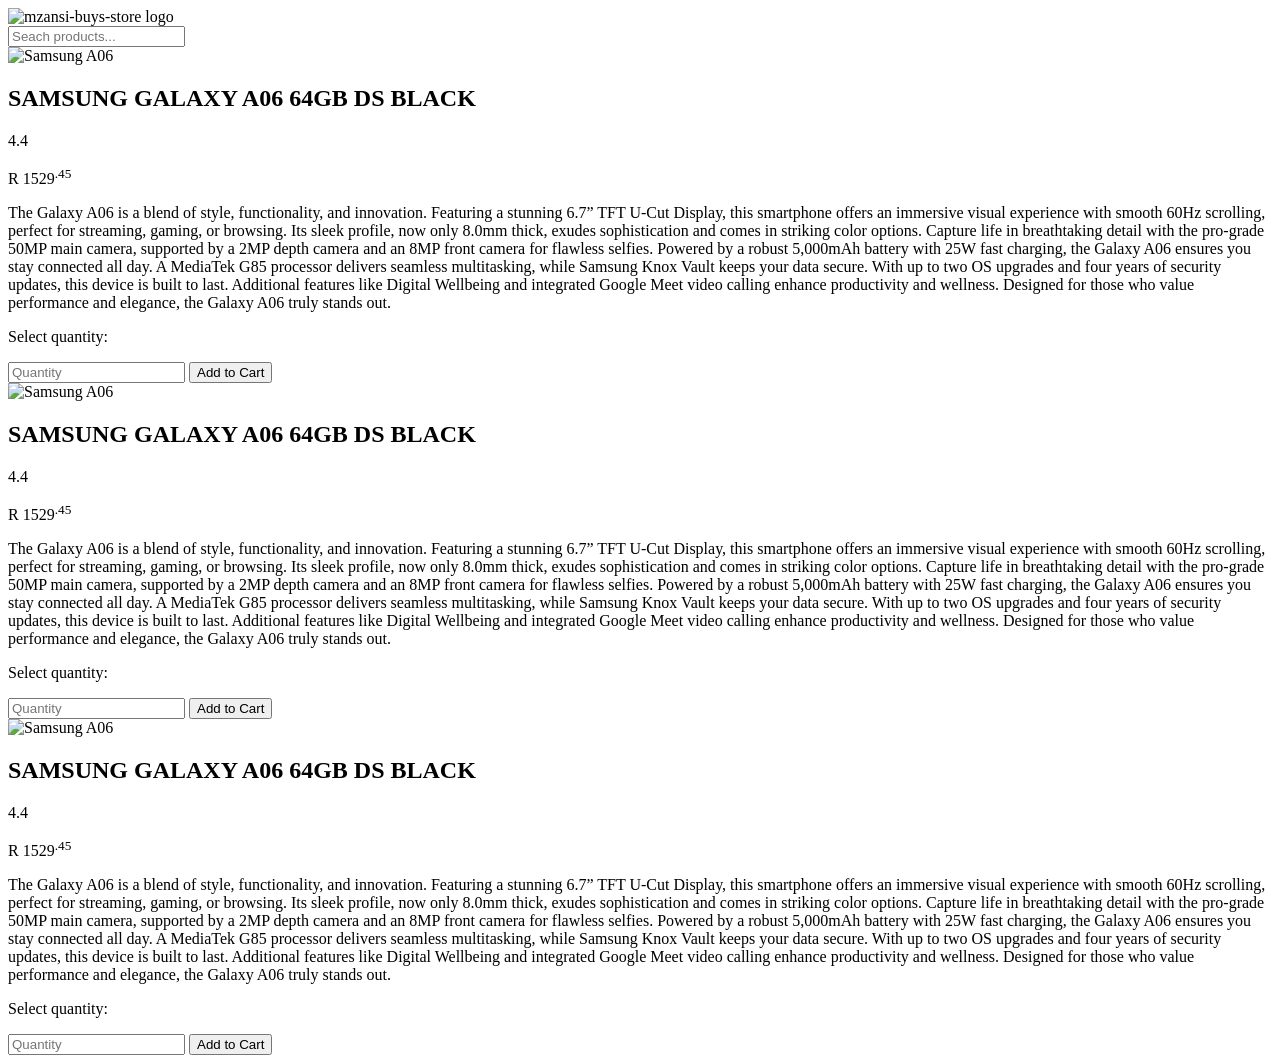
==== html/product.html @ aa526876 "Working on product details page" ====
<!DOCTYPE html>
<html lang="en">
<head>
    <meta charset="UTF-8">
    <meta name="viewport" content="width=device-width, initial-scale=1.0">
    <link rel="stylesheet" href="https://cdnjs.cloudflare.com/ajax/libs/font-awesome/7.0.1/css/all.min.css" integrity="sha512-2SwdPD6INVrV/lHTZbO2nodKhrnDdJK9/kg2XD1r9uGqPo1cUbujc+IYdlYdEErWNu69gVcYgdxlmVmzTWnetw==" crossorigin="anonymous" referrerpolicy="no-referrer" />
    <link rel="stylesheet" href="/mzansi-buys-store/css/product.css">
    <title>Product Details</title>
</head>
<body>
    <div class="container">
           <header>
            <nav>
                <img src="/mzansi-buys-store/assets/mzansi buy store logo.png" alt="mzansi-buys-store logo">
                <form action="">
                    <input type="search" placeholder="Seach products...">
                    <i class="fa-solid fa-magnifying-glass"></i>
                </form>
                 <a href="cart.html"><i class="fa-solid fa-cart-shopping"></i></a>
            </nav>
        </header>
        <main>
            <div class="electronic-container-details">
                <div class="electronic-details-1">
                    <img src="/mzansi-buys-store/assets/Samsung Galaxy A06.png" alt="Samsung A06">
                    <h2>SAMSUNG GALAXY A06 64GB DS BLACK</h2>
                    <div class="detailed-rating">
                        <p>4.4</p>
                        <div class="rating">
                            <i class="fa-solid fa-star"></i>
                            <i class="fa-solid fa-star"></i>
                            <i class="fa-solid fa-star"></i>
                            <i class="fa-solid fa-star"></i>
                            <i class="fa-solid fa-star-half-stroke"></i>
                        </div> 
                    </div>
                        <p>R 1529<sup>.45</sup></p>
                        <p class="product-decription">
                            The Galaxy A06 is a blend of style, functionality, and innovation. Featuring a stunning 6.7” TFT U-Cut Display, this smartphone offers an immersive visual experience with smooth 60Hz scrolling, perfect for streaming, gaming, or browsing. 
                            Its sleek profile, now only 8.0mm thick, exudes sophistication and comes in striking color options. Capture life in breathtaking detail with the pro-grade 50MP main camera, supported by a 2MP depth camera and an 8MP front camera for flawless selfies. 
                            Powered by a robust 5,000mAh battery with 25W fast charging, the Galaxy A06 ensures you stay connected all day. 
                            A MediaTek G85 processor delivers seamless multitasking, while Samsung Knox Vault keeps your data secure. With up to two OS upgrades and four years of security updates, this device is built to last. 
                            Additional features like Digital Wellbeing and integrated Google Meet video calling enhance productivity and wellness. 
                            Designed for those who value performance and elegance, the Galaxy A06 truly stands out.
                        </p>
                        <p>Select quantity:</p>
                        <input type="number" placeholder="Quantity">
                        <button>Add to Cart</button>
                </div>
                <div class="electronic-details-1">
                    <img src="/mzansi-buys-store/assets/Samsung Galaxy A06.png" alt="Samsung A06">
                    <h2>SAMSUNG GALAXY A06 64GB DS BLACK</h2>
                    <div class="detailed-rating">
                        <p>4.4</p>
                        <div class="rating">
                            <i class="fa-solid fa-star"></i>
                            <i class="fa-solid fa-star"></i>
                            <i class="fa-solid fa-star"></i>
                            <i class="fa-solid fa-star"></i>
                            <i class="fa-solid fa-star-half-stroke"></i>
                        </div> 
                    </div>
                        <p>R 1529<sup>.45</sup></p>
                        <p class="product-decription">
                            The Galaxy A06 is a blend of style, functionality, and innovation. Featuring a stunning 6.7” TFT U-Cut Display, this smartphone offers an immersive visual experience with smooth 60Hz scrolling, perfect for streaming, gaming, or browsing. 
                            Its sleek profile, now only 8.0mm thick, exudes sophistication and comes in striking color options. Capture life in breathtaking detail with the pro-grade 50MP main camera, supported by a 2MP depth camera and an 8MP front camera for flawless selfies. 
                            Powered by a robust 5,000mAh battery with 25W fast charging, the Galaxy A06 ensures you stay connected all day. 
                            A MediaTek G85 processor delivers seamless multitasking, while Samsung Knox Vault keeps your data secure. With up to two OS upgrades and four years of security updates, this device is built to last. 
                            Additional features like Digital Wellbeing and integrated Google Meet video calling enhance productivity and wellness. 
                            Designed for those who value performance and elegance, the Galaxy A06 truly stands out.
                        </p>
                        <p>Select quantity:</p>
                        <input type="number" placeholder="Quantity">
                        <button>Add to Cart</button>
                </div>
                <div class="electronic-details-1">
                    <img src="/mzansi-buys-store/assets/Samsung Galaxy A06.png" alt="Samsung A06">
                    <h2>SAMSUNG GALAXY A06 64GB DS BLACK</h2>
                    <div class="detailed-rating">
                        <p>4.4</p>
                        <div class="rating">
                            <i class="fa-solid fa-star"></i>
                            <i class="fa-solid fa-star"></i>
                            <i class="fa-solid fa-star"></i>
                            <i class="fa-solid fa-star"></i>
                            <i class="fa-solid fa-star-half-stroke"></i>
                        </div> 
                    </div>
                        <p>R 1529<sup>.45</sup></p>
                        <p class="product-decription">
                            The Galaxy A06 is a blend of style, functionality, and innovation. Featuring a stunning 6.7” TFT U-Cut Display, this smartphone offers an immersive visual experience with smooth 60Hz scrolling, perfect for streaming, gaming, or browsing. 
                            Its sleek profile, now only 8.0mm thick, exudes sophistication and comes in striking color options. Capture life in breathtaking detail with the pro-grade 50MP main camera, supported by a 2MP depth camera and an 8MP front camera for flawless selfies. 
                            Powered by a robust 5,000mAh battery with 25W fast charging, the Galaxy A06 ensures you stay connected all day. 
                            A MediaTek G85 processor delivers seamless multitasking, while Samsung Knox Vault keeps your data secure. With up to two OS upgrades and four years of security updates, this device is built to last. 
                            Additional features like Digital Wellbeing and integrated Google Meet video calling enhance productivity and wellness. 
                            Designed for those who value performance and elegance, the Galaxy A06 truly stands out.
                        </p>
                        <p>Select quantity:</p>
                        <input type="number" placeholder="Quantity">
                        <button>Add to Cart</button>
                </div>
            </div>
        </main>
    </div>
</body>
</html>
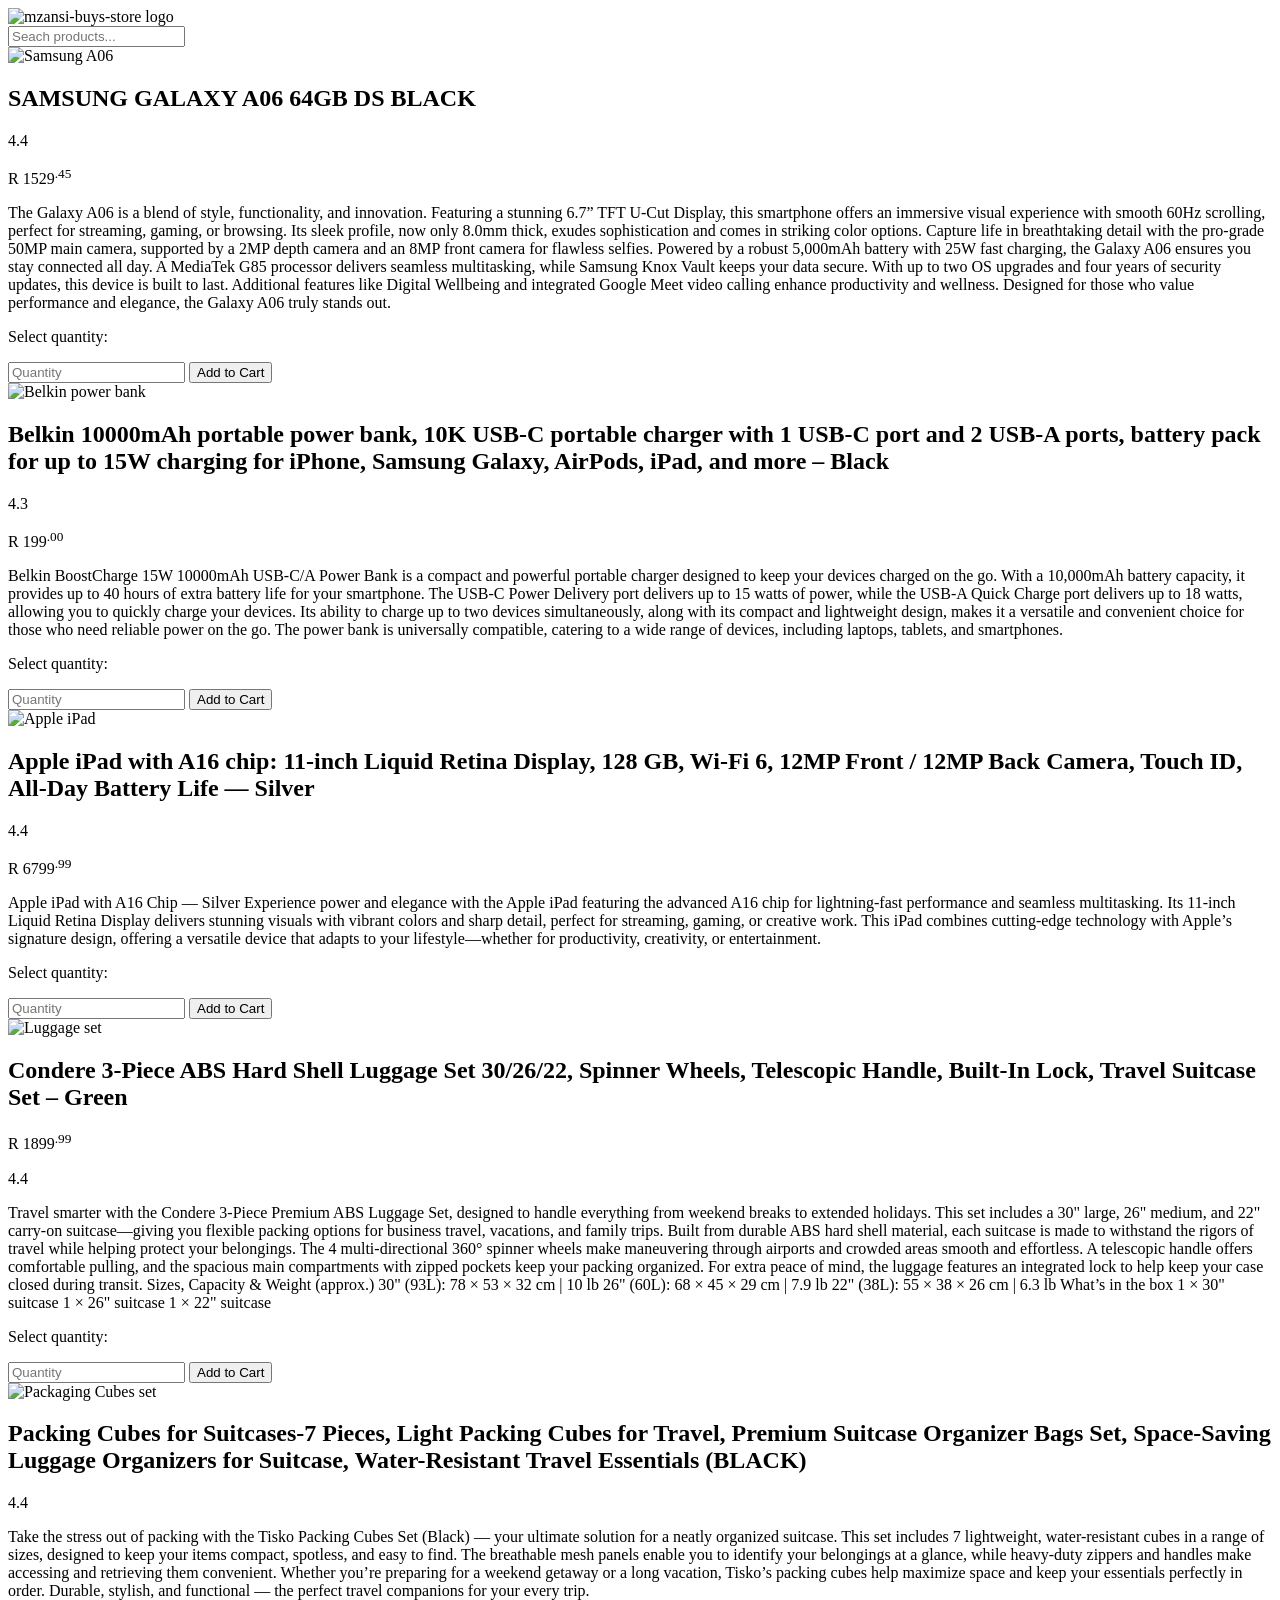
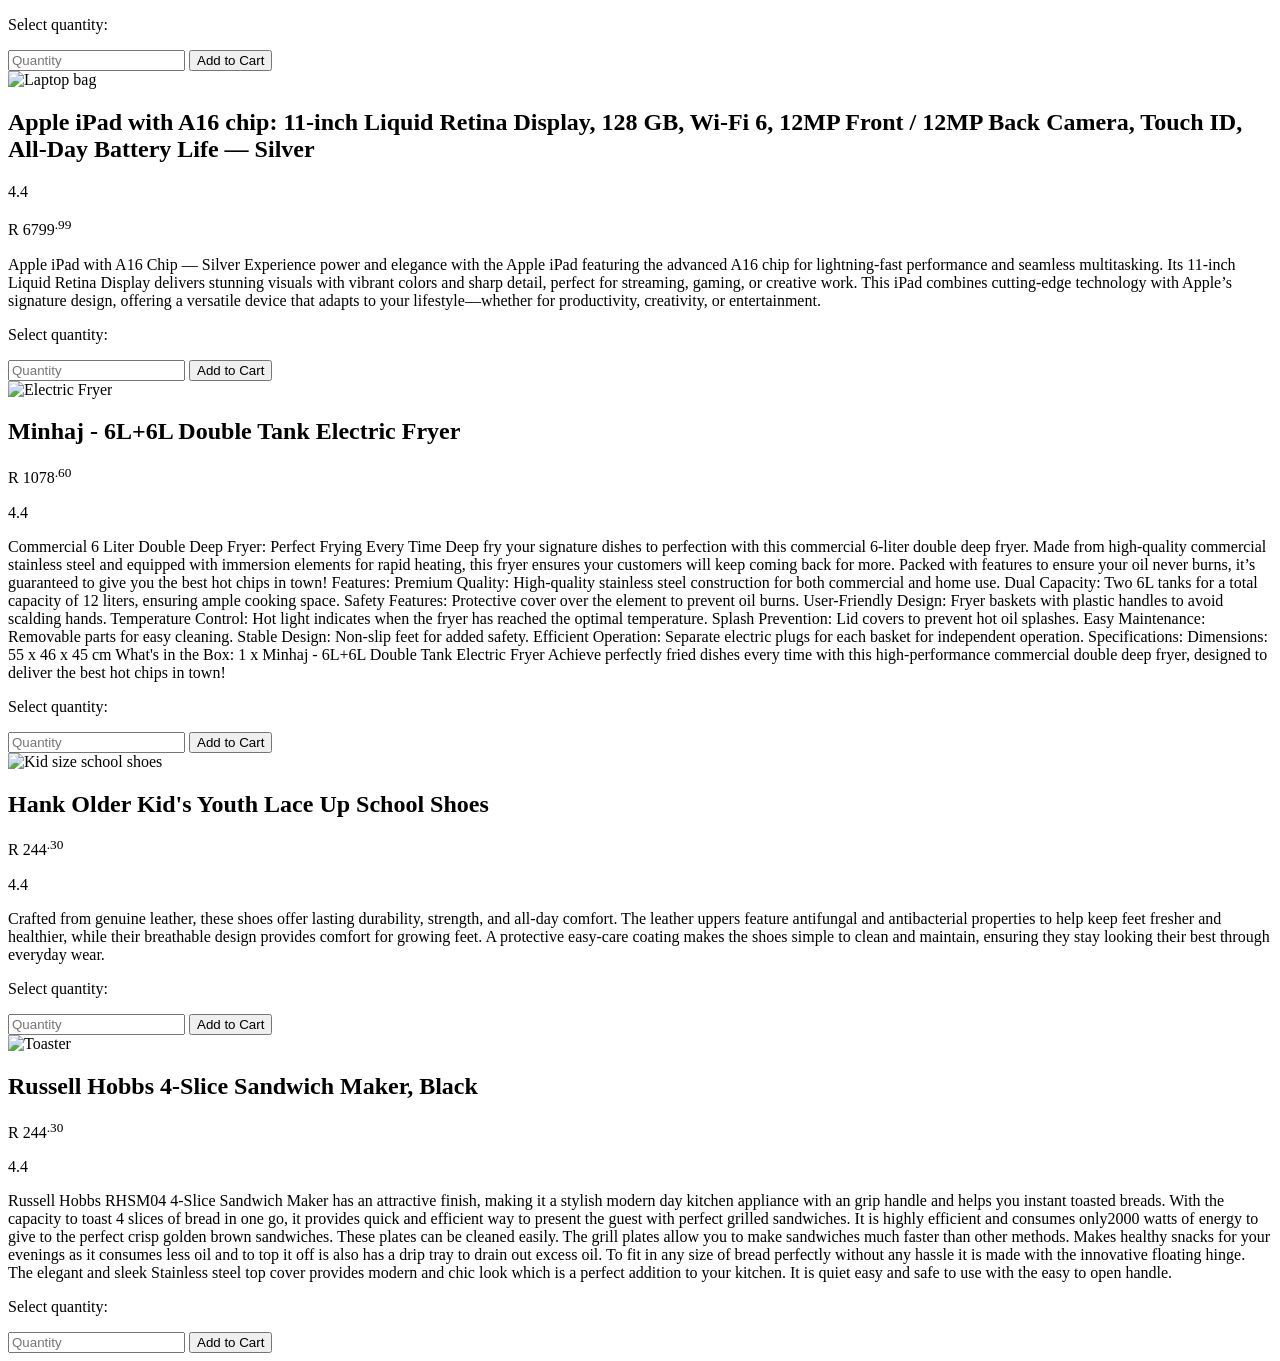
==== commit 62dfea0e: "Created product detalis page" ====
--- a/html/product.html
+++ b/html/product.html
@@ -21,10 +21,13 @@
         </header>
         <main>
             <div class="electronic-container-details">
-                <div class="electronic-details-1">
-                    <img src="/mzansi-buys-store/assets/Samsung Galaxy A06.png" alt="Samsung A06">
-                    <h2>SAMSUNG GALAXY A06 64GB DS BLACK</h2>
-                    <div class="detailed-rating">
+                <div class="electronic-details-1 elec-details">
+                    <div class="img-div">
+                        <img src="/mzansi-buys-store/assets/Samsung Galaxy A06.png" alt="Samsung A06">
+                    </div>
+                    <div class="info1">
+                        <h2>SAMSUNG GALAXY A06 64GB DS BLACK</h2>
+                        <div class="detailed-rating">
                         <p>4.4</p>
                         <div class="rating">
                             <i class="fa-solid fa-star"></i>
@@ -43,57 +46,212 @@
                             Additional features like Digital Wellbeing and integrated Google Meet video calling enhance productivity and wellness. 
                             Designed for those who value performance and elegance, the Galaxy A06 truly stands out.
                         </p>
-                        <p>Select quantity:</p>
-                        <input type="number" placeholder="Quantity">
-                        <button>Add to Cart</button>
-                </div>
-                <div class="electronic-details-1">
-                    <img src="/mzansi-buys-store/assets/Samsung Galaxy A06.png" alt="Samsung A06">
-                    <h2>SAMSUNG GALAXY A06 64GB DS BLACK</h2>
-                    <div class="detailed-rating">
-                        <p>4.4</p>
-                        <div class="rating">
-                            <i class="fa-solid fa-star"></i>
-                            <i class="fa-solid fa-star"></i>
-                            <i class="fa-solid fa-star"></i>
-                            <i class="fa-solid fa-star"></i>
-                            <i class="fa-solid fa-star-half-stroke"></i>
-                        </div> 
-                    </div>
-                        <p>R 1529<sup>.45</sup></p>
-                        <p class="product-decription">
-                            The Galaxy A06 is a blend of style, functionality, and innovation. Featuring a stunning 6.7” TFT U-Cut Display, this smartphone offers an immersive visual experience with smooth 60Hz scrolling, perfect for streaming, gaming, or browsing. 
-                            Its sleek profile, now only 8.0mm thick, exudes sophistication and comes in striking color options. Capture life in breathtaking detail with the pro-grade 50MP main camera, supported by a 2MP depth camera and an 8MP front camera for flawless selfies. 
-                            Powered by a robust 5,000mAh battery with 25W fast charging, the Galaxy A06 ensures you stay connected all day. 
-                            A MediaTek G85 processor delivers seamless multitasking, while Samsung Knox Vault keeps your data secure. With up to two OS upgrades and four years of security updates, this device is built to last. 
-                            Additional features like Digital Wellbeing and integrated Google Meet video calling enhance productivity and wellness. 
-                            Designed for those who value performance and elegance, the Galaxy A06 truly stands out.
-                        </p>
-                        <p>Select quantity:</p>
-                        <input type="number" placeholder="Quantity">
-                        <button>Add to Cart</button>
-                </div>
-                <div class="electronic-details-1">
-                    <img src="/mzansi-buys-store/assets/Samsung Galaxy A06.png" alt="Samsung A06">
-                    <h2>SAMSUNG GALAXY A06 64GB DS BLACK</h2>
-                    <div class="detailed-rating">
-                        <p>4.4</p>
-                        <div class="rating">
-                            <i class="fa-solid fa-star"></i>
-                            <i class="fa-solid fa-star"></i>
-                            <i class="fa-solid fa-star"></i>
-                            <i class="fa-solid fa-star"></i>
-                            <i class="fa-solid fa-star-half-stroke"></i>
-                        </div> 
-                    </div>
-                        <p>R 1529<sup>.45</sup></p>
-                        <p class="product-decription">
-                            The Galaxy A06 is a blend of style, functionality, and innovation. Featuring a stunning 6.7” TFT U-Cut Display, this smartphone offers an immersive visual experience with smooth 60Hz scrolling, perfect for streaming, gaming, or browsing. 
-                            Its sleek profile, now only 8.0mm thick, exudes sophistication and comes in striking color options. Capture life in breathtaking detail with the pro-grade 50MP main camera, supported by a 2MP depth camera and an 8MP front camera for flawless selfies. 
-                            Powered by a robust 5,000mAh battery with 25W fast charging, the Galaxy A06 ensures you stay connected all day. 
-                            A MediaTek G85 processor delivers seamless multitasking, while Samsung Knox Vault keeps your data secure. With up to two OS upgrades and four years of security updates, this device is built to last. 
-                            Additional features like Digital Wellbeing and integrated Google Meet video calling enhance productivity and wellness. 
-                            Designed for those who value performance and elegance, the Galaxy A06 truly stands out.
+                    </div>
+                    
+                        <p>Select quantity:</p>
+                        <input type="number" placeholder="Quantity">
+                        <button>Add to Cart</button>
+                </div>
+                <div class="electronic-details-2 elec-details">
+                    <img src="/mzansi-buys-store/assets/Belkin portable power bank.png" alt="Belkin power bank">
+                    <h2>Belkin 10000mAh portable power bank, 10K USB-C portable charger with 1 USB-C port and 2 USB-A ports, battery pack for up to 15W charging for iPhone, Samsung Galaxy, AirPods, iPad, and more – Black</h2>
+                    <div class="detailed-rating">
+                        <p>4.3</p>
+                        <div class="rating">
+                            <i class="fa-solid fa-star"></i>
+                            <i class="fa-solid fa-star"></i>
+                            <i class="fa-solid fa-star"></i>
+                            <i class="fa-solid fa-star"></i>
+                            <i class="fa-solid fa-star-half-stroke"></i>
+                        </div> 
+                    </div>
+                        <p>R 199<sup>.00</sup></p>
+                        <p class="product-decription">
+                            Belkin BoostCharge 15W 10000mAh USB-C/A Power Bank is a compact and powerful portable charger designed to keep your devices charged on the go. 
+                            With a 10,000mAh battery capacity, it provides up to 40 hours of extra battery life for your smartphone. 
+                            The USB-C Power Delivery port delivers up to 15 watts of power, while the USB-A Quick Charge port delivers up to 18 watts, allowing you to quickly charge your devices. 
+                            Its ability to charge up to two devices simultaneously, along with its compact and lightweight design, makes it a versatile and convenient choice for those who need reliable power on the go. 
+                            The power bank is universally compatible, catering to a wide range of devices, including laptops, tablets, and smartphones.
+                        <p>Select quantity:</p>
+                        <input type="number" placeholder="Quantity">
+                        <button>Add to Cart</button>
+                </div>
+                <div class="electronic-details-3 elec-details">
+                    <img src="/mzansi-buys-store/assets/Apple iPad.png" alt="Apple iPad">
+                    <h2>Apple iPad with A16 chip: 11-inch Liquid Retina Display, 128 GB, Wi-Fi 6, 12MP Front / 12MP Back Camera, Touch ID, All-Day Battery Life — Silver</h2>
+                    <div class="detailed-rating">
+                        <p>4.4</p>
+                        <div class="rating">
+                            <i class="fa-solid fa-star"></i>
+                            <i class="fa-solid fa-star"></i>
+                            <i class="fa-solid fa-star"></i>
+                            <i class="fa-solid fa-star"></i>
+                            <i class="fa-solid fa-star-half-stroke"></i>
+                        </div> 
+                    </div>
+                        <p>R 6799<sup>.99</sup></p>
+                        <p class="product-decription">
+                            Apple iPad with A16 Chip — Silver
+                            Experience power and elegance with the Apple iPad featuring the advanced A16 chip for lightning‑fast performance and seamless multitasking.
+                            Its 11‑inch Liquid Retina Display delivers stunning visuals with vibrant colors and sharp detail, perfect for streaming, gaming, or creative work.
+                            This iPad combines cutting‑edge technology with Apple’s signature design, offering a versatile device that adapts to your lifestyle—whether for productivity, creativity, or entertainment.
+                        </p>
+                        <p>Select quantity:</p>
+                        <input type="number" placeholder="Quantity">
+                        <button>Add to Cart</button>
+                </div>
+            </div>
+            <div class="luggage-container-details">
+                    <div class="luggage-details-1 lugg-details">
+                    <img src="/mzansi-buys-store/assets/Luggage set.png" alt="Luggage set">
+                    <h2>Condere 3-Piece ABS Hard Shell Luggage Set 30/26/22, Spinner Wheels, Telescopic Handle, Built-In Lock, Travel Suitcase Set – Green</h2>
+                    <div class="detailed-rating">
+                        <p>R 1899<sup>.99</sup></p>
+                        <p>4.4</p>
+                     <div class="rating">
+                        <i class="fa-solid fa-star"></i>
+                        <i class="fa-solid fa-star"></i>
+                        <i class="fa-solid fa-star"></i>
+                        <i class="fa-solid fa-star"></i>
+                        <i class="fa-solid fa-star"></i>
+                    </div>
+                    </div>
+                        <p class="product-decription">
+                            Travel smarter with the Condere 3-Piece Premium ABS Luggage Set, designed to handle everything from weekend breaks to extended holidays. 
+                            This set includes a 30" large, 26" medium, and 22" carry-on suitcase—giving you flexible packing options for business travel, vacations, and family trips. 
+                            Built from durable ABS hard shell material, each suitcase is made to withstand the rigors of travel while helping protect your belongings. 
+                            The 4 multi-directional 360° spinner wheels make maneuvering through airports and crowded areas smooth and effortless. 
+                            A telescopic handle offers comfortable pulling, and the spacious main compartments with zipped pockets keep your packing organized.
+                            For extra peace of mind, the luggage features an integrated lock to help keep your case closed during transit. 
+                            Sizes, Capacity & Weight (approx.) 30" (93L): 78 × 53 × 32 cm | 10 lb 26" (60L): 68 × 45 × 29 cm | 7.9 lb 22" (38L): 55 × 38 × 26 cm | 6.3 lb What’s in the box 1 × 30" suitcase 1 × 26" suitcase 1 × 22" suitcase
+                        </p>
+                        <p>Select quantity:</p>
+                        <input type="number" placeholder="Quantity">
+                        <button>Add to Cart</button>
+                </div>
+                    <div class="luggage-details-2 lugg-details">
+                    <img src="/mzansi-buys-store/assets/Packaging Cubes set.png" alt="Packaging Cubes set">
+                    <h2>Packing Cubes for Suitcases-7 Pieces, Light Packing Cubes for Travel, Premium Suitcase Organizer Bags Set, Space-Saving Luggage Organizers for Suitcase, Water-Resistant Travel Essentials (BLACK)</h2>
+                    <div class="detailed-rating">
+                        <p>4.4</p>
+                         <div class="rating">
+                        <i class="fa-solid fa-star"></i>
+                        <i class="fa-solid fa-star"></i>
+                        <i class="fa-solid fa-star"></i>
+                        <i class="fa-regular fa-star"></i>
+                        <i class="fa-regular fa-star"></i>
+                    </div>
+                    </div>
+                        <p class="product-decription">
+                            Take the stress out of packing with the Tisko Packing Cubes Set (Black) — your ultimate solution for a neatly organized suitcase. 
+                            This set includes 7 lightweight, water-resistant cubes in a range of sizes, designed to keep your items compact, spotless, and easy to find. 
+                            The breathable mesh panels enable you to identify your belongings at a glance, while heavy-duty zippers and handles make accessing and retrieving them convenient. 
+                            Whether you’re preparing for a weekend getaway or a long vacation, Tisko’s packing cubes help maximize space and keep your essentials perfectly in order. 
+                            Durable, stylish, and functional — the perfect travel companions for your every trip.
+                        <p>Select quantity:</p>
+                        <input type="number" placeholder="Quantity">
+                        <button>Add to Cart</button>
+                </div>
+                    <div class="luggage-details-3 lugg-details">
+                    <img src="/mzansi-buys-store/assets/Dell EcoLoop Essential Laptop Backpack.png" alt="Laptop bag">
+                    <h2>Apple iPad with A16 chip: 11-inch Liquid Retina Display, 128 GB, Wi-Fi 6, 12MP Front / 12MP Back Camera, Touch ID, All-Day Battery Life — Silver</h2>
+                    <div class="detailed-rating">
+                        <p>4.4</p>
+                        <div class="rating">
+                            <i class="fa-solid fa-star"></i>
+                            <i class="fa-solid fa-star"></i>
+                            <i class="fa-solid fa-star"></i>
+                            <i class="fa-solid fa-star"></i>
+                            <i class="fa-solid fa-star-half-stroke"></i>
+                        </div> 
+                    </div>
+                        <p>R 6799<sup>.99</sup></p>
+                        <p class="product-decription">
+                            Apple iPad with A16 Chip — Silver
+                            Experience power and elegance with the Apple iPad featuring the advanced A16 chip for lightning‑fast performance and seamless multitasking.
+                            Its 11‑inch Liquid Retina Display delivers stunning visuals with vibrant colors and sharp detail, perfect for streaming, gaming, or creative work.
+                            This iPad combines cutting‑edge technology with Apple’s signature design, offering a versatile device that adapts to your lifestyle—whether for productivity, creativity, or entertainment.
+                        </p>
+                        <p>Select quantity:</p>
+                        <input type="number" placeholder="Quantity">
+                        <button>Add to Cart</button>
+                </div>
+            </div>
+
+            <div class="deals-container-details">
+                    <div class="deals-details-1 deals-details">
+                    <img src="/mzansi-buys-store/assets/Double tank electric airfryer.png" alt="Electric Fryer">
+                    <h2>Minhaj - 6L+6L Double Tank Electric Fryer</h2>
+                    <div class="detailed-rating">
+                        <p>R 1078<sup>.60</sup></p>
+                        <p>4.4</p>
+                     <div class="rating">
+                        <i class="fa-solid fa-star"></i>
+                        <i class="fa-solid fa-star"></i>
+                        <i class="fa-solid fa-star"></i>
+                        <i class="fa-solid fa-star"></i>
+                        <i class="fa-solid fa-star-half-stroke"></i>
+                    </div>
+                    </div>
+                        <p class="product-decription">
+                            Commercial 6 Liter Double Deep Fryer: Perfect Frying Every Time Deep fry your signature dishes to perfection with this commercial 6-liter double deep fryer. 
+                            Made from high-quality commercial stainless steel and equipped with immersion elements for rapid heating, this fryer ensures your customers will keep coming back for more. 
+                            Packed with features to ensure your oil never burns, it’s guaranteed to give you the best hot chips in town! Features: Premium Quality: High-quality stainless steel construction for both commercial and home use. 
+                            Dual Capacity: Two 6L tanks for a total capacity of 12 liters, ensuring ample cooking space. Safety Features: Protective cover over the element to prevent oil burns. 
+                            User-Friendly Design: Fryer baskets with plastic handles to avoid scalding hands. Temperature Control: Hot light indicates when the fryer has reached the optimal temperature. 
+                            Splash Prevention: Lid covers to prevent hot oil splashes. Easy Maintenance: Removable parts for easy cleaning. Stable Design: Non-slip feet for added safety. 
+                            Efficient Operation: Separate electric plugs for each basket for independent operation. 
+                            Specifications: Dimensions: 55 x 46 x 45 cm What's in the Box: 1 x Minhaj - 6L+6L Double Tank Electric Fryer Achieve perfectly fried dishes every time with this high-performance commercial double deep fryer, designed to deliver the best hot chips in town!
+                        </p>
+                        <p>Select quantity:</p>
+                        <input type="number" placeholder="Quantity">
+                        <button>Add to Cart</button>
+                </div>
+                    <div class="deals-details-2 deals-details">
+                    <img src="/mzansi-buys-store/assets/Toughees for kids.png" alt="Kid size school shoes">
+                    <h2>Hank Older Kid's Youth Lace Up School Shoes</h2>
+                    <div class="detailed-rating">
+                        <p>R 244<sup>.30</sup></p>
+                        <p>4.4</p>
+                         <div class="rating">
+                        <i class="fa-solid fa-star"></i>
+                        <i class="fa-solid fa-star"></i>
+                        <i class="fa-solid fa-star"></i>
+                        <i class="fa-solid fa-star"></i>
+                        <i class="fa-solid fa-star"></i>
+                    </div>
+                    </div>
+                        <p class="product-decription">
+                            Crafted from genuine leather, these shoes offer lasting durability, strength, and all-day comfort. 
+                            The leather uppers feature antifungal and antibacterial properties to help keep feet fresher and healthier, while their breathable design provides comfort for growing feet. 
+                            A protective easy-care coating makes the shoes simple to clean and maintain, ensuring they stay looking their best through everyday wear.
+                        <p>Select quantity:</p>
+                        <input type="number" placeholder="Quantity">
+                        <button>Add to Cart</button>
+                </div>
+                    <div class="deals-details-3 deals-details">
+                    <img src="/mzansi-buys-store/assets/Russell Hobbs Toaster.png" alt="Toaster">
+                    <h2>Russell Hobbs 4-Slice Sandwich Maker, Black</h2>
+                    <div class="detailed-rating">
+                        <p>R 244<sup>.30</sup></p>
+
+                        <p>4.4</p>
+                        <div class="rating">
+                        <i class="fa-solid fa-star"></i>
+                        <i class="fa-solid fa-star"></i>
+                        <i class="fa-solid fa-star"></i>
+                        <i class="fa-solid fa-star"></i>
+                        <i class="fa-solid fa-star-half-stroke"></i>
+                    </div> 
+                    </div>
+                        <p class="product-decription">
+                            Russell Hobbs RHSM04 4-Slice Sandwich Maker has an attractive finish, making it a stylish modern day kitchen appliance with an grip handle and helps you instant toasted breads. 
+                            With the capacity to toast 4 slices of bread in one go, it provides quick and efficient way to present the guest with perfect grilled sandwiches. 
+                            It is highly efficient and consumes only2000 watts of energy to give to the perfect crisp golden brown sandwiches. These plates can be cleaned easily. 
+                            The grill plates allow you to make sandwiches much faster than other methods. 
+                            Makes healthy snacks for your evenings as it consumes less oil and to top it off is also has a drip tray to drain out excess oil. 
+                            To fit in any size of bread perfectly without any hassle it is made with the innovative floating hinge. The elegant and sleek Stainless steel top cover provides modern and chic look which is a perfect addition to your kitchen. 
+                            It is quiet easy and safe to use with the easy to open handle.
                         </p>
                         <p>Select quantity:</p>
                         <input type="number" placeholder="Quantity">
